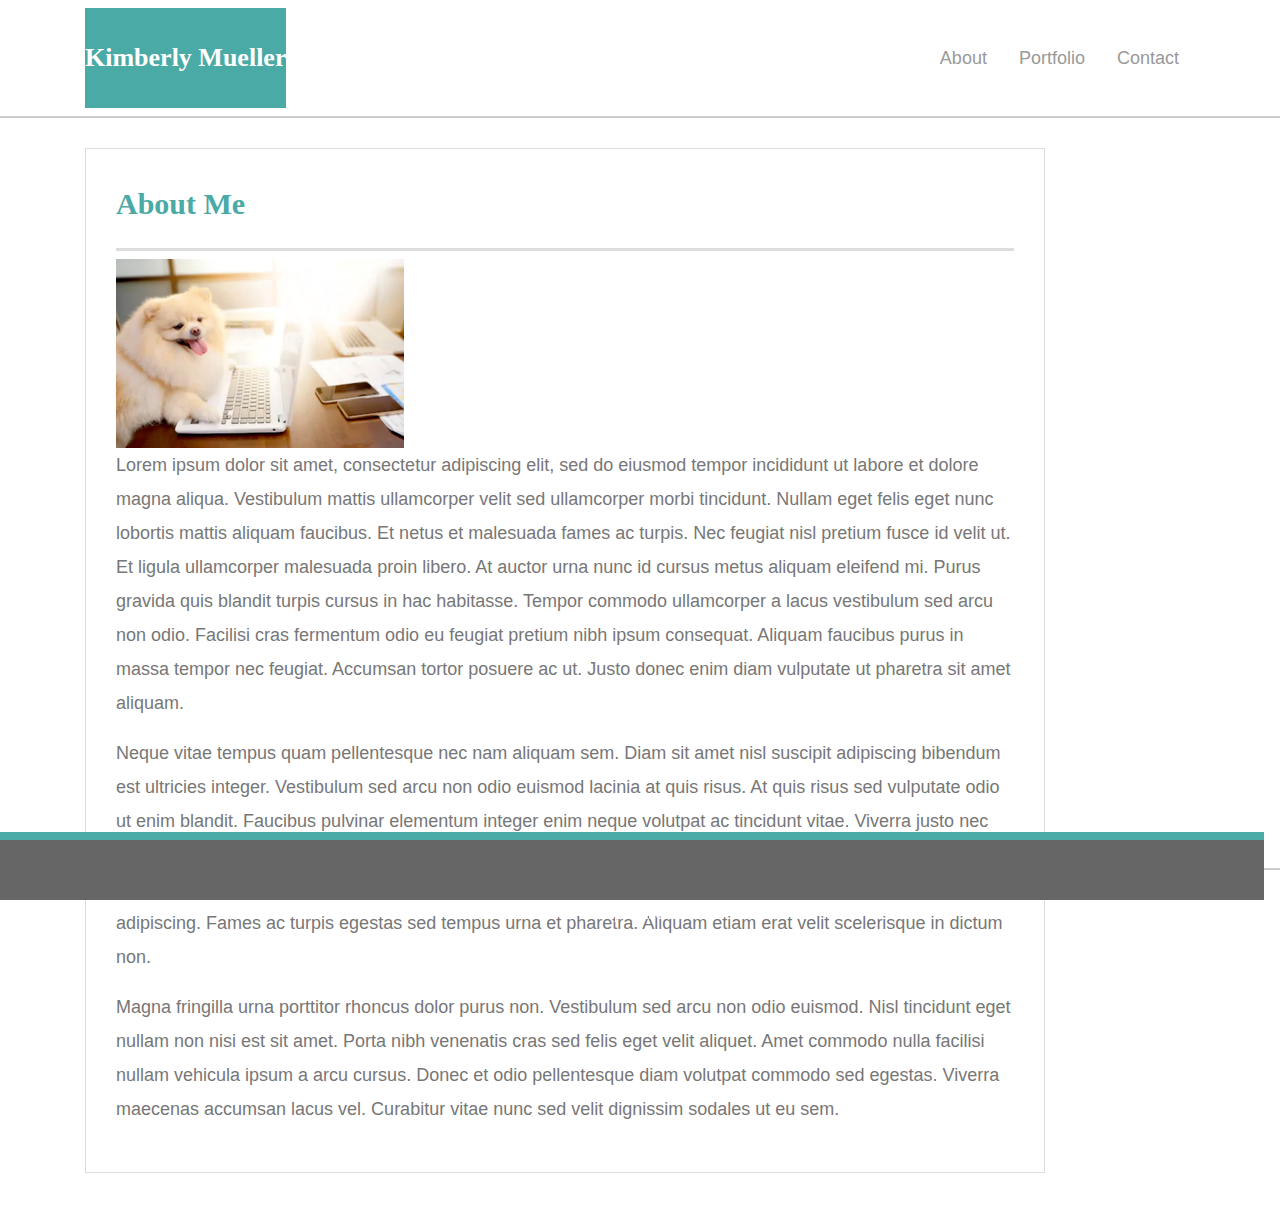
==== index.html @ 8d172f46 "revised margins and padding in container-fluid" ====
<!DOCTYPE html>
<html lang="en">

<head>
    <meta charset="UTF-8">
    <meta name="viewport" content="width=device-width, initial-scale=1.0">
    <meta http-equiv="X-UA-Compatible" content="ie=edge">
    <title>About | Kimberly</title>

    <link rel="stylesheet" type="text/css" href="./assets/css/reset.css">
    <link rel="stylesheet" href="https://stackpath.bootstrapcdn.com/bootstrap/4.3.1/css/bootstrap.min.css" integrity="sha384-ggOyR0iXCbMQv3Xipma34MD+dH/1fQ784/j6cY/iJTQUOhcWr7x9JvoRxT2MZw1T" crossorigin="anonymous">
    <link rel="stylesheet" type="text/css" href="./assets/css/style.css">
    <link rel="stylesheet" href="./assets/images">
</head>

<body>
    <div class="container-fluid">
        <nav class="navbar navbar-expand-lg navbar-light bg-white">
            <div class="container">
                <a class="navbar-brand">Kimberly Mueller</a>
                <ul class="nav justify-content-end">
                    <li class="nav-item">
                        <a class="nav-link active" href="index.html">About</a>
                    </li>
                    <li class="nav-item">
                        <a class="nav-link" href="portfolio.html">Portfolio</a>
                    </li>
                    <li class="nav-item">
                        <a class="nav-link" href="contact.html">Contact</a>
                    </li>
                </ul>
            </div>

        </nav>

        <div class="container">
            <section class="main-section">
                <h1>About Me</h1>

                <img src="assets/images/about-me.PNG" class="kam-pic" alt="Kimberly Mueller">


                <p>Lorem ipsum dolor sit amet, consectetur adipiscing elit, sed do eiusmod tempor incididunt ut labore et dolore magna aliqua. Vestibulum mattis ullamcorper velit sed ullamcorper morbi tincidunt. Nullam eget felis eget nunc lobortis mattis
                    aliquam faucibus. Et netus et malesuada fames ac turpis. Nec feugiat nisl pretium fusce id velit ut. Et ligula ullamcorper malesuada proin libero. At auctor urna nunc id cursus metus aliquam eleifend mi. Purus gravida quis blandit
                    turpis cursus in hac habitasse. Tempor commodo ullamcorper a lacus vestibulum sed arcu non odio. Facilisi cras fermentum odio eu feugiat pretium nibh ipsum consequat. Aliquam faucibus purus in massa tempor nec feugiat. Accumsan tortor
                    posuere ac ut. Justo donec enim diam vulputate ut pharetra sit amet aliquam.</p>

                <p>Neque vitae tempus quam pellentesque nec nam aliquam sem. Diam sit amet nisl suscipit adipiscing bibendum est ultricies integer. Vestibulum sed arcu non odio euismod lacinia at quis risus. At quis risus sed vulputate odio ut enim blandit.
                    Faucibus pulvinar elementum integer enim neque volutpat ac tincidunt vitae. Viverra justo nec ultrices dui. Sit amet luctus venenatis lectus magna fringilla. Dolor sit amet consectetur adipiscing elit duis tristique. Quis auctor elit
                    sed vulputate mi sit amet. Morbi quis commodo odio aenean sed adipiscing diam donec adipiscing. Fames ac turpis egestas sed tempus urna et pharetra. Aliquam etiam erat velit scelerisque in dictum non.</p>

                <p>Magna fringilla urna porttitor rhoncus dolor purus non. Vestibulum sed arcu non odio euismod. Nisl tincidunt eget nullam non nisi est sit amet. Porta nibh venenatis cras sed felis eget velit aliquet. Amet commodo nulla facilisi nullam
                    vehicula ipsum a arcu cursus. Donec et odio pellentesque diam volutpat commodo sed egestas. Viverra maecenas accumsan lacus vel. Curabitur vitae nunc sed velit dignissim sodales ut eu sem.</p>



            </section>

        </div>


        <footer class="fixed-bottom">
            <nav class="navbar fixed-bottom navbar-light bg-faded">
                <a class="navbar-brand fixed-bottom">Copyright &copy;</a>
            </nav>
        </footer>


    </div>


</body>

</html>
---- assets/css/style.css ----
body {
    font-family: Arial, "Helvetica Neue", Helvetica, sans-serif;
    font-size: 18px;
    line-height: 34px;
    color: #777777;
    background-color: #ffffff;
    background: url("https://www.toptal.com/designers/subtlepatterns/patterns/spring.png");
}

.container-fluid {
    margin-right: auto;
    margin-left: auto;
    padding-right: 0px;
    padding-left: 0px;
}

.navbar {
    background-color: #ffffff;
    border-bottom-color: #777777;
    margin: 0 0 30px;
    border-bottom: 2px solid #cccccc;
}

.navbar-light {
    color: #ffffff;
}

a.navbar-brand {
    background-color: #4aaaa5;
    font-family: Georgia, Times, "Times New Roman", serif;
    font-size: 26px;
    font-weight: 700;
    line-height: 90px;
}

a.nav-link {
    color: #999;
}

h1,
h2,
h3 {
    font-family: Georgia, Times, "Times New Roman", serif;
    font-weight: 700;
    color: #4aaaa5;
}

h1 {
    padding-bottom: 20px;
    font-size: 30px;
    line-height: 49px;
    border-bottom: 3px solid #dddddd;
}

.main-section {
    float: left;
    width: 100%;
    max-width: 960px;
    padding: 30px;
    margin: 0 0 40px;
    background: #ffffff;
    border: 1px solid #dddddd;
}

a.fixed-bottom {
    padding: 30px 0;
    clear: both;
    font-size: 12px;
    position: fixed;
    color: #cccccc;
    text-align: center;
    background: #666666;
    border-top: 8px solid #4aaaa5;
    height: 50px;
}
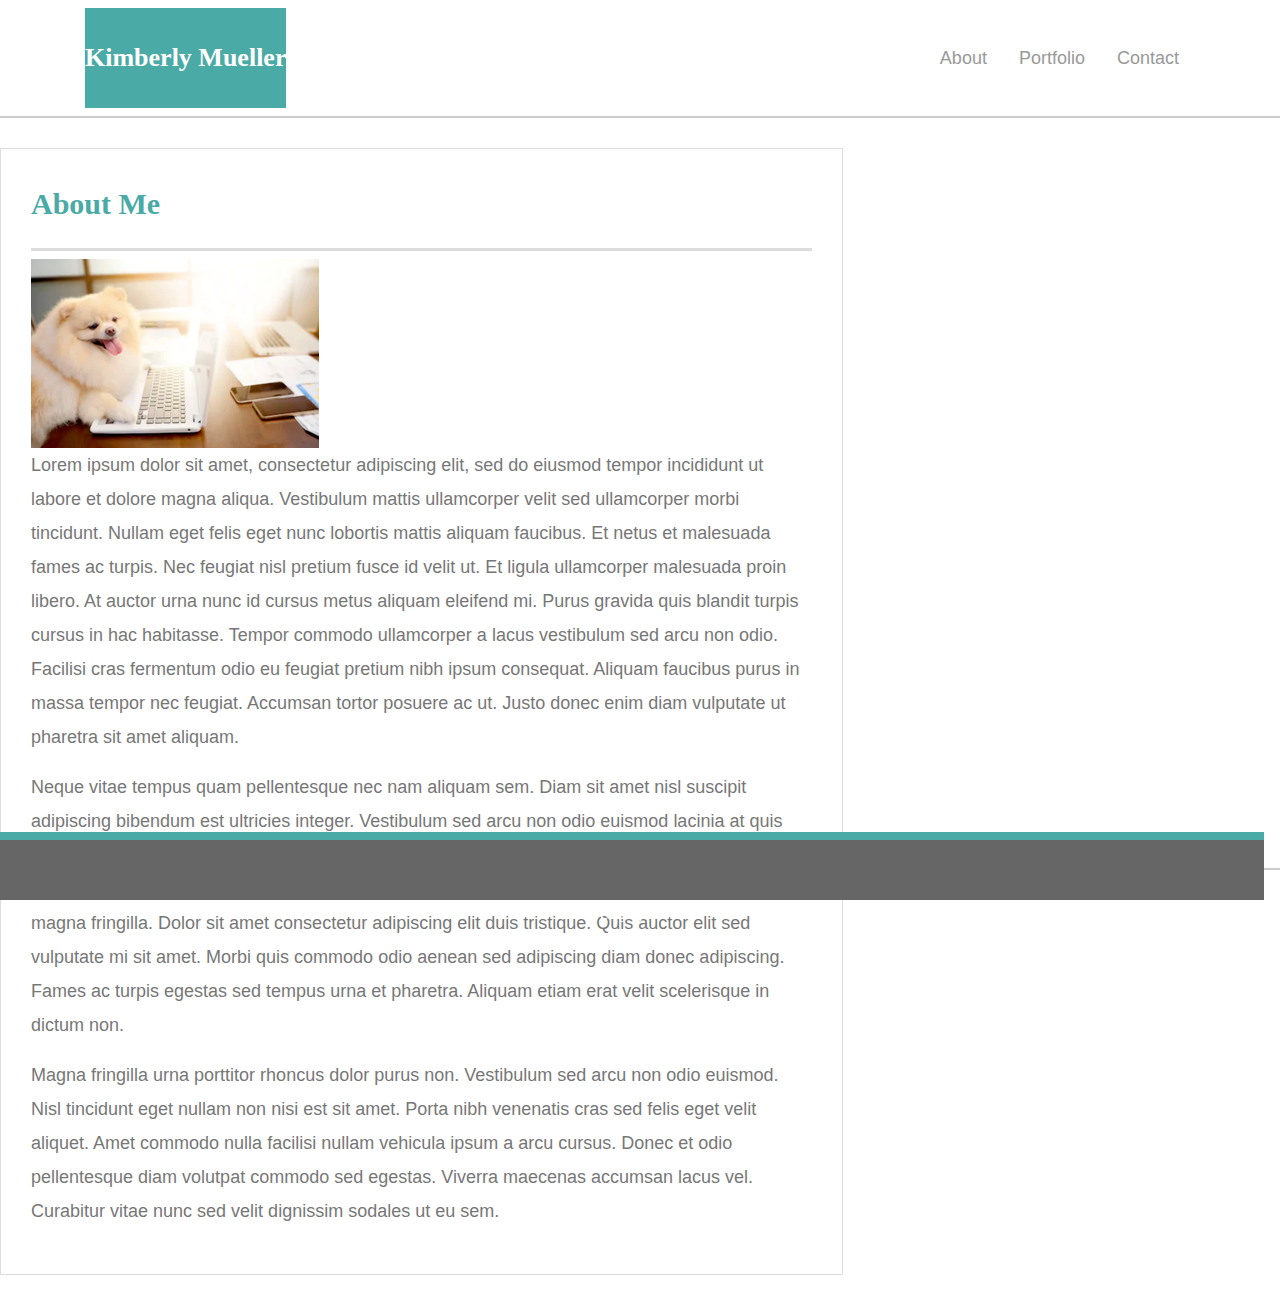
==== commit e0112be3: "added grid layout" ====
--- a/index.html
+++ b/index.html
@@ -33,7 +33,33 @@
 
         </nav>
 
-        <div class="container">
+        <div class="row">
+            <div class="col-sm-8">
+                <section class="main-section">
+                    <h1>About Me</h1>
+
+                    <img src="assets/images/about-me.PNG" class="kam-pic" alt="Kimberly Mueller">
+
+                    <p>Lorem ipsum dolor sit amet, consectetur adipiscing elit, sed do eiusmod tempor incididunt ut labore et dolore magna aliqua. Vestibulum mattis ullamcorper velit sed ullamcorper morbi tincidunt. Nullam eget felis eget nunc lobortis mattis
+                        aliquam faucibus. Et netus et malesuada fames ac turpis. Nec feugiat nisl pretium fusce id velit ut. Et ligula ullamcorper malesuada proin libero. At auctor urna nunc id cursus metus aliquam eleifend mi. Purus gravida quis blandit
+                        turpis cursus in hac habitasse. Tempor commodo ullamcorper a lacus vestibulum sed arcu non odio. Facilisi cras fermentum odio eu feugiat pretium nibh ipsum consequat. Aliquam faucibus purus in massa tempor nec feugiat. Accumsan
+                        tortor posuere ac ut. Justo donec enim diam vulputate ut pharetra sit amet aliquam.</p>
+
+                    <p>Neque vitae tempus quam pellentesque nec nam aliquam sem. Diam sit amet nisl suscipit adipiscing bibendum est ultricies integer. Vestibulum sed arcu non odio euismod lacinia at quis risus. At quis risus sed vulputate odio ut enim blandit.Faucibus
+                        pulvinar elementum integer enim neque volutpat ac tincidunt vitae. Viverra justo nec ultrices dui. Sit amet luctus venenatis lectus magna fringilla. Dolor sit amet consectetur adipiscing elit duis tristique. Quis auctor elit sed
+                        vulputate mi sit amet. Morbi quis commodo odio aenean sed adipiscing diam donec adipiscing. Fames ac turpis egestas sed tempus urna et pharetra. Aliquam etiam erat velit scelerisque in dictum non.</p>
+
+                    <p>Magna fringilla urna porttitor rhoncus dolor purus non. Vestibulum sed arcu non odio euismod. Nisl tincidunt eget nullam non nisi est sit amet. Porta nibh venenatis cras sed felis eget velit aliquet. Amet commodo nulla facilisi nullam
+                        vehicula ipsum a arcu cursus. Donec et odio pellentesque diam volutpat commodo sed egestas. Viverra maecenas accumsan lacus vel. Curabitur vitae nunc sed velit dignissim sodales ut eu sem.
+                    </p>
+
+
+                </section>
+
+            </div>
+        </div>
+
+        <!-- <div class="container">
             <section class="main-section">
                 <h1>About Me</h1>
 
@@ -50,13 +76,14 @@
                     sed vulputate mi sit amet. Morbi quis commodo odio aenean sed adipiscing diam donec adipiscing. Fames ac turpis egestas sed tempus urna et pharetra. Aliquam etiam erat velit scelerisque in dictum non.</p>
 
                 <p>Magna fringilla urna porttitor rhoncus dolor purus non. Vestibulum sed arcu non odio euismod. Nisl tincidunt eget nullam non nisi est sit amet. Porta nibh venenatis cras sed felis eget velit aliquet. Amet commodo nulla facilisi nullam
-                    vehicula ipsum a arcu cursus. Donec et odio pellentesque diam volutpat commodo sed egestas. Viverra maecenas accumsan lacus vel. Curabitur vitae nunc sed velit dignissim sodales ut eu sem.</p>
+                    vehicula ipsum a arcu cursus. Donec et odio pellentesque diam volutpat commodo sed egestas. Viverra maecenas accumsan lacus vel. Curabitur vitae nunc sed velit dignissim sodales ut eu sem.
+                </p> 
 
 
 
             </section>
 
-        </div>
+        </div> -->
 
 
         <footer class="fixed-bottom">
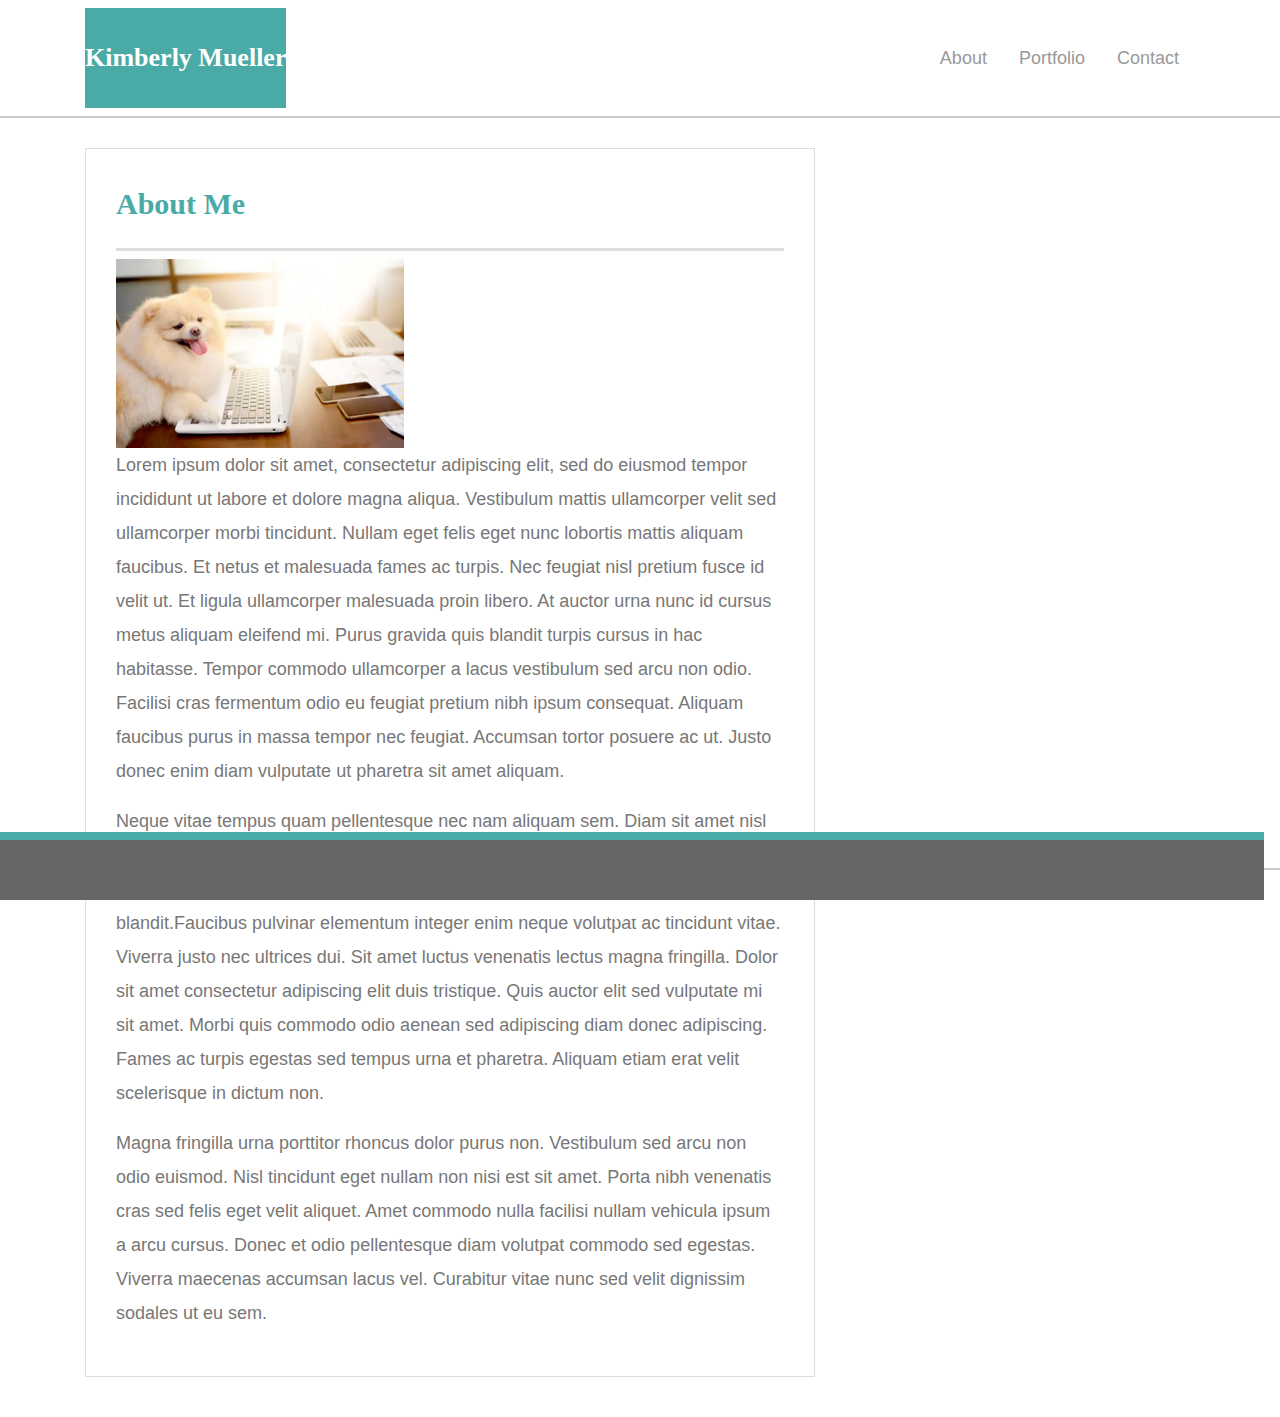
==== commit ec27b9ad: "addedgrid layout" ====
--- a/index.html
+++ b/index.html
@@ -33,31 +33,35 @@
 
         </nav>
 
-        <div class="row">
-            <div class="col-sm-8">
-                <section class="main-section">
-                    <h1>About Me</h1>
+        <div class="container">
+            <div class="row">
+                <div class="col-sm-8">
+                    <section class="main-section">
+                        <h1>About Me</h1>
 
-                    <img src="assets/images/about-me.PNG" class="kam-pic" alt="Kimberly Mueller">
+                        <img src="assets/images/about-me.PNG" class="kam-pic" alt="Kimberly Mueller">
 
-                    <p>Lorem ipsum dolor sit amet, consectetur adipiscing elit, sed do eiusmod tempor incididunt ut labore et dolore magna aliqua. Vestibulum mattis ullamcorper velit sed ullamcorper morbi tincidunt. Nullam eget felis eget nunc lobortis mattis
-                        aliquam faucibus. Et netus et malesuada fames ac turpis. Nec feugiat nisl pretium fusce id velit ut. Et ligula ullamcorper malesuada proin libero. At auctor urna nunc id cursus metus aliquam eleifend mi. Purus gravida quis blandit
-                        turpis cursus in hac habitasse. Tempor commodo ullamcorper a lacus vestibulum sed arcu non odio. Facilisi cras fermentum odio eu feugiat pretium nibh ipsum consequat. Aliquam faucibus purus in massa tempor nec feugiat. Accumsan
-                        tortor posuere ac ut. Justo donec enim diam vulputate ut pharetra sit amet aliquam.</p>
+                        <p>Lorem ipsum dolor sit amet, consectetur adipiscing elit, sed do eiusmod tempor incididunt ut labore et dolore magna aliqua. Vestibulum mattis ullamcorper velit sed ullamcorper morbi tincidunt. Nullam eget felis eget nunc lobortis
+                            mattis aliquam faucibus. Et netus et malesuada fames ac turpis. Nec feugiat nisl pretium fusce id velit ut. Et ligula ullamcorper malesuada proin libero. At auctor urna nunc id cursus metus aliquam eleifend mi. Purus gravida
+                            quis blandit turpis cursus in hac habitasse. Tempor commodo ullamcorper a lacus vestibulum sed arcu non odio. Facilisi cras fermentum odio eu feugiat pretium nibh ipsum consequat. Aliquam faucibus purus in massa tempor nec
+                            feugiat. Accumsan tortor posuere ac ut. Justo donec enim diam vulputate ut pharetra sit amet aliquam.</p>
 
-                    <p>Neque vitae tempus quam pellentesque nec nam aliquam sem. Diam sit amet nisl suscipit adipiscing bibendum est ultricies integer. Vestibulum sed arcu non odio euismod lacinia at quis risus. At quis risus sed vulputate odio ut enim blandit.Faucibus
-                        pulvinar elementum integer enim neque volutpat ac tincidunt vitae. Viverra justo nec ultrices dui. Sit amet luctus venenatis lectus magna fringilla. Dolor sit amet consectetur adipiscing elit duis tristique. Quis auctor elit sed
-                        vulputate mi sit amet. Morbi quis commodo odio aenean sed adipiscing diam donec adipiscing. Fames ac turpis egestas sed tempus urna et pharetra. Aliquam etiam erat velit scelerisque in dictum non.</p>
+                        <p>Neque vitae tempus quam pellentesque nec nam aliquam sem. Diam sit amet nisl suscipit adipiscing bibendum est ultricies integer. Vestibulum sed arcu non odio euismod lacinia at quis risus. At quis risus sed vulputate odio ut enim
+                            blandit.Faucibus pulvinar elementum integer enim neque volutpat ac tincidunt vitae. Viverra justo nec ultrices dui. Sit amet luctus venenatis lectus magna fringilla. Dolor sit amet consectetur adipiscing elit duis tristique.
+                            Quis auctor elit sed vulputate mi sit amet. Morbi quis commodo odio aenean sed adipiscing diam donec adipiscing. Fames ac turpis egestas sed tempus urna et pharetra. Aliquam etiam erat velit scelerisque in dictum non.</p>
 
-                    <p>Magna fringilla urna porttitor rhoncus dolor purus non. Vestibulum sed arcu non odio euismod. Nisl tincidunt eget nullam non nisi est sit amet. Porta nibh venenatis cras sed felis eget velit aliquet. Amet commodo nulla facilisi nullam
-                        vehicula ipsum a arcu cursus. Donec et odio pellentesque diam volutpat commodo sed egestas. Viverra maecenas accumsan lacus vel. Curabitur vitae nunc sed velit dignissim sodales ut eu sem.
-                    </p>
+                        <p>Magna fringilla urna porttitor rhoncus dolor purus non. Vestibulum sed arcu non odio euismod. Nisl tincidunt eget nullam non nisi est sit amet. Porta nibh venenatis cras sed felis eget velit aliquet. Amet commodo nulla facilisi
+                            nullam vehicula ipsum a arcu cursus. Donec et odio pellentesque diam volutpat commodo sed egestas. Viverra maecenas accumsan lacus vel. Curabitur vitae nunc sed velit dignissim sodales ut eu sem.
+                        </p>
 
 
-                </section>
+                    </section>
 
+                </div>
             </div>
+
         </div>
+
 
         <!-- <div class="container">
             <section class="main-section">
--- a/assets/css/style.css
+++ b/assets/css/style.css
@@ -52,6 +52,11 @@
     border-bottom: 3px solid #dddddd;
 }
 
+#main-container {
+    padding-top: 130px;
+    min-height: calc(100vh - 70px);
+}
+
 .main-section {
     float: left;
     width: 100%;
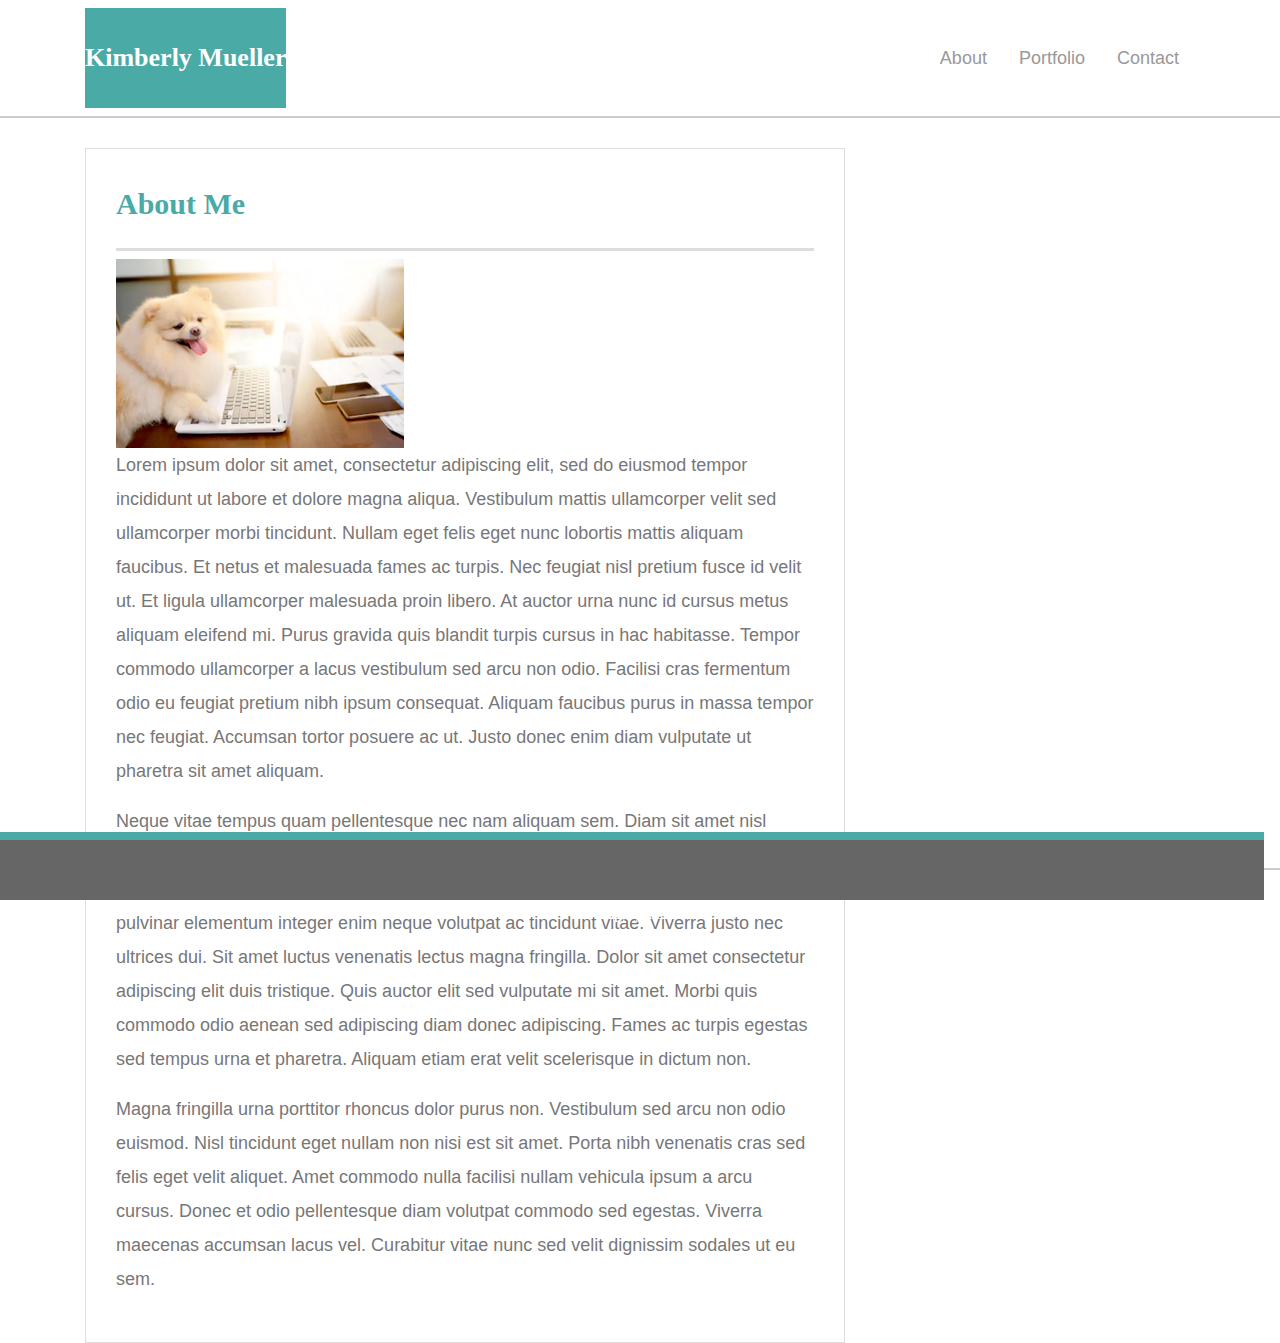
==== commit 1aa41f3a: "revised navbar to make it responsive" ====
--- a/index.html
+++ b/index.html
@@ -36,7 +36,7 @@
         <div class="container">
             <div class="row">
                 <div class="col-sm-8">
-                    <section class="main-section">
+                    <section class="container main-section">
                         <h1>About Me</h1>
 
                         <img src="assets/images/about-me.PNG" class="kam-pic" alt="Kimberly Mueller">
--- a/assets/css/style.css
+++ b/assets/css/style.css
@@ -1,3 +1,7 @@
+* {
+    box-sizing: border-box;
+}
+
 body {
     font-family: Arial, "Helvetica Neue", Helvetica, sans-serif;
     font-size: 18px;
@@ -61,6 +65,7 @@
     float: left;
     width: 100%;
     max-width: 960px;
+    position: absolute;
     padding: 30px;
     margin: 0 0 40px;
     background: #ffffff;
@@ -77,4 +82,10 @@
     background: #666666;
     border-top: 8px solid #4aaaa5;
     height: 50px;
+}
+
+@media only screen and (max-width: 600px) {
+    body {
+        background-color: lightblue;
+    }
 }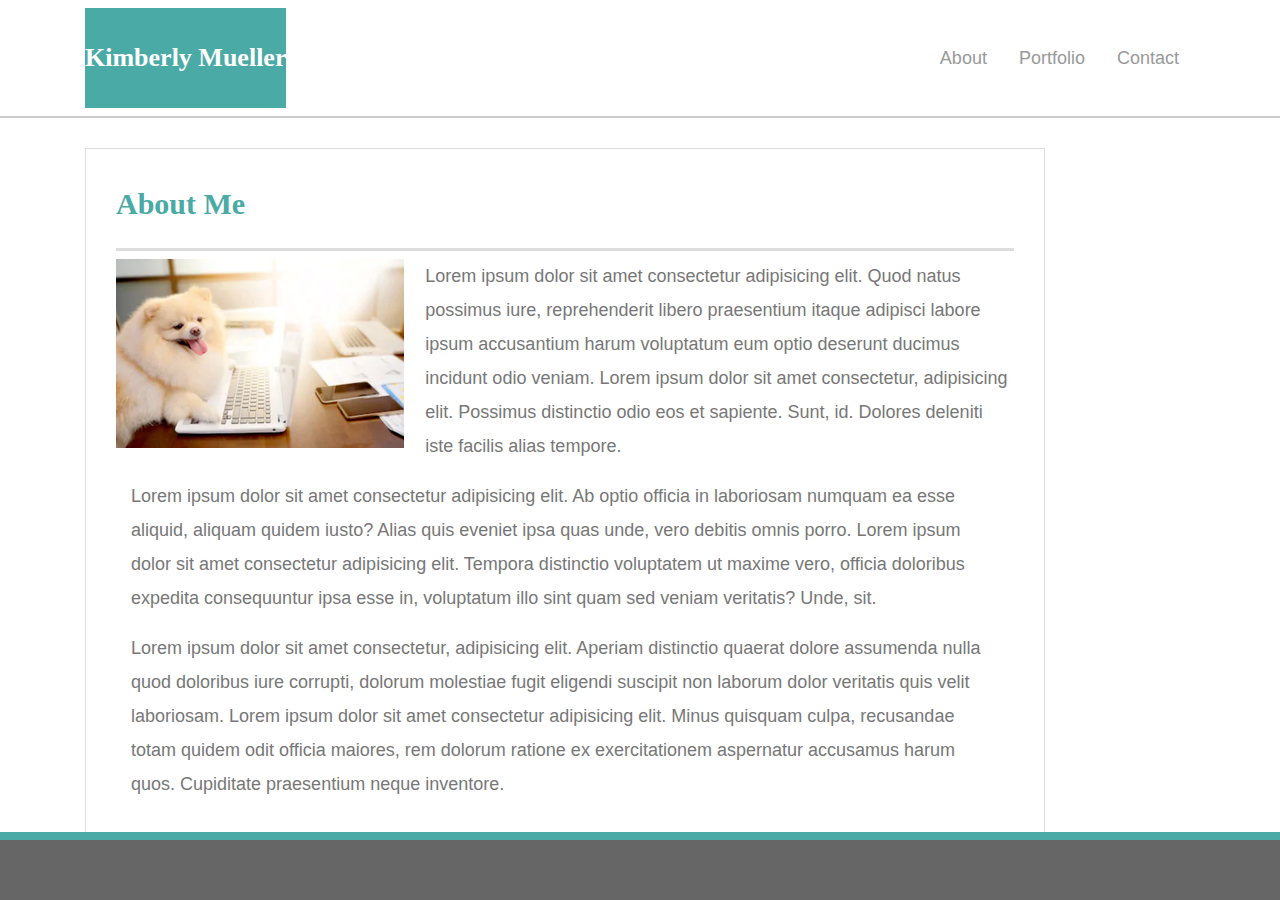
==== commit 727df4fa: "added grid layout" ====
--- a/index.html
+++ b/index.html
@@ -1,16 +1,23 @@
-<!DOCTYPE html>
+<!doctype html>
 <html lang="en">
 
 <head>
+    <!-- Required meta tags -->
     <meta charset="UTF-8">
     <meta name="viewport" content="width=device-width, initial-scale=1.0">
     <meta http-equiv="X-UA-Compatible" content="ie=edge">
-    <title>About | Kimberly</title>
 
+    <!--Reset CSS-->
     <link rel="stylesheet" type="text/css" href="./assets/css/reset.css">
+    <!-- Bootstrap CSS -->
     <link rel="stylesheet" href="https://stackpath.bootstrapcdn.com/bootstrap/4.3.1/css/bootstrap.min.css" integrity="sha384-ggOyR0iXCbMQv3Xipma34MD+dH/1fQ784/j6cY/iJTQUOhcWr7x9JvoRxT2MZw1T" crossorigin="anonymous">
+    <!--Custom stylesheet-->
     <link rel="stylesheet" type="text/css" href="./assets/css/style.css">
+
+    <!--Images-->
     <link rel="stylesheet" href="./assets/images">
+
+    <title>About | Kimberly Mueller</title>
 </head>
 
 <body>
@@ -32,72 +39,62 @@
             </div>
 
         </nav>
+    </div>
 
-        <div class="container">
+    <div class="container">
+        <section class="main-section">
+            <h1>About Me</h1>
+
             <div class="row">
-                <div class="col-sm-8">
-                    <section class="container main-section">
-                        <h1>About Me</h1>
-
-                        <img src="assets/images/about-me.PNG" class="kam-pic" alt="Kimberly Mueller">
-
-                        <p>Lorem ipsum dolor sit amet, consectetur adipiscing elit, sed do eiusmod tempor incididunt ut labore et dolore magna aliqua. Vestibulum mattis ullamcorper velit sed ullamcorper morbi tincidunt. Nullam eget felis eget nunc lobortis
-                            mattis aliquam faucibus. Et netus et malesuada fames ac turpis. Nec feugiat nisl pretium fusce id velit ut. Et ligula ullamcorper malesuada proin libero. At auctor urna nunc id cursus metus aliquam eleifend mi. Purus gravida
-                            quis blandit turpis cursus in hac habitasse. Tempor commodo ullamcorper a lacus vestibulum sed arcu non odio. Facilisi cras fermentum odio eu feugiat pretium nibh ipsum consequat. Aliquam faucibus purus in massa tempor nec
-                            feugiat. Accumsan tortor posuere ac ut. Justo donec enim diam vulputate ut pharetra sit amet aliquam.</p>
-
-                        <p>Neque vitae tempus quam pellentesque nec nam aliquam sem. Diam sit amet nisl suscipit adipiscing bibendum est ultricies integer. Vestibulum sed arcu non odio euismod lacinia at quis risus. At quis risus sed vulputate odio ut enim
-                            blandit.Faucibus pulvinar elementum integer enim neque volutpat ac tincidunt vitae. Viverra justo nec ultrices dui. Sit amet luctus venenatis lectus magna fringilla. Dolor sit amet consectetur adipiscing elit duis tristique.
-                            Quis auctor elit sed vulputate mi sit amet. Morbi quis commodo odio aenean sed adipiscing diam donec adipiscing. Fames ac turpis egestas sed tempus urna et pharetra. Aliquam etiam erat velit scelerisque in dictum non.</p>
-
-                        <p>Magna fringilla urna porttitor rhoncus dolor purus non. Vestibulum sed arcu non odio euismod. Nisl tincidunt eget nullam non nisi est sit amet. Porta nibh venenatis cras sed felis eget velit aliquet. Amet commodo nulla facilisi
-                            nullam vehicula ipsum a arcu cursus. Donec et odio pellentesque diam volutpat commodo sed egestas. Viverra maecenas accumsan lacus vel. Curabitur vitae nunc sed velit dignissim sodales ut eu sem.
-                        </p>
-
-
-                    </section>
-
+                <div class="col-4">
+                    <img src="assets/images/about-me.PNG" class="kam-pic" alt="Kimberly Mueller">
+                </div>
+                <div class="col-8">
+                    <p>Lorem ipsum dolor sit amet consectetur adipisicing elit. Quod natus possimus iure, reprehenderit libero praesentium itaque adipisci labore ipsum accusantium harum voluptatum eum optio deserunt ducimus incidunt odio veniam. Lorem ipsum
+                        dolor sit amet consectetur, adipisicing elit. Possimus distinctio odio eos et sapiente. Sunt, id. Dolores deleniti iste facilis alias tempore.</p>
                 </div>
             </div>
-
-        </div>
-
-
-        <!-- <div class="container">
-            <section class="main-section">
-                <h1>About Me</h1>
-
-                <img src="assets/images/about-me.PNG" class="kam-pic" alt="Kimberly Mueller">
-
-
-                <p>Lorem ipsum dolor sit amet, consectetur adipiscing elit, sed do eiusmod tempor incididunt ut labore et dolore magna aliqua. Vestibulum mattis ullamcorper velit sed ullamcorper morbi tincidunt. Nullam eget felis eget nunc lobortis mattis
-                    aliquam faucibus. Et netus et malesuada fames ac turpis. Nec feugiat nisl pretium fusce id velit ut. Et ligula ullamcorper malesuada proin libero. At auctor urna nunc id cursus metus aliquam eleifend mi. Purus gravida quis blandit
-                    turpis cursus in hac habitasse. Tempor commodo ullamcorper a lacus vestibulum sed arcu non odio. Facilisi cras fermentum odio eu feugiat pretium nibh ipsum consequat. Aliquam faucibus purus in massa tempor nec feugiat. Accumsan tortor
-                    posuere ac ut. Justo donec enim diam vulputate ut pharetra sit amet aliquam.</p>
-
-                <p>Neque vitae tempus quam pellentesque nec nam aliquam sem. Diam sit amet nisl suscipit adipiscing bibendum est ultricies integer. Vestibulum sed arcu non odio euismod lacinia at quis risus. At quis risus sed vulputate odio ut enim blandit.
-                    Faucibus pulvinar elementum integer enim neque volutpat ac tincidunt vitae. Viverra justo nec ultrices dui. Sit amet luctus venenatis lectus magna fringilla. Dolor sit amet consectetur adipiscing elit duis tristique. Quis auctor elit
-                    sed vulputate mi sit amet. Morbi quis commodo odio aenean sed adipiscing diam donec adipiscing. Fames ac turpis egestas sed tempus urna et pharetra. Aliquam etiam erat velit scelerisque in dictum non.</p>
-
-                <p>Magna fringilla urna porttitor rhoncus dolor purus non. Vestibulum sed arcu non odio euismod. Nisl tincidunt eget nullam non nisi est sit amet. Porta nibh venenatis cras sed felis eget velit aliquet. Amet commodo nulla facilisi nullam
-                    vehicula ipsum a arcu cursus. Donec et odio pellentesque diam volutpat commodo sed egestas. Viverra maecenas accumsan lacus vel. Curabitur vitae nunc sed velit dignissim sodales ut eu sem.
-                </p> 
+            <!-- <div class="row"> -->
+            <div class="col">
+                <p>Lorem ipsum dolor sit amet consectetur adipisicing elit. Ab optio officia in laboriosam numquam ea esse aliquid, aliquam quidem iusto? Alias quis eveniet ipsa quas unde, vero debitis omnis porro. Lorem ipsum dolor sit amet consectetur
+                    adipisicing elit. Tempora distinctio voluptatem ut maxime vero, officia doloribus expedita consequuntur ipsa esse in, voluptatum illo sint quam sed veniam veritatis? Unde, sit.</p>
+            </div>
+            <!-- </div> -->
+            <!-- <div class="row"> -->
+            <div class="col">
+                <p>Lorem ipsum dolor sit amet consectetur, adipisicing elit. Aperiam distinctio quaerat dolore assumenda nulla quod doloribus iure corrupti, dolorum molestiae fugit eligendi suscipit non laborum dolor veritatis quis velit laboriosam. Lorem
+                    ipsum dolor sit amet consectetur adipisicing elit. Minus quisquam culpa, recusandae totam quidem odit officia maiores, rem dolorum ratione ex exercitationem aspernatur accusamus harum quos. Cupiditate praesentium neque inventore.</p>
+            </div>
+            <!-- </div> -->
 
 
 
-            </section>
 
-        </div> -->
+            <!-- <p>Neque vitae tempus quam pellentesque nec nam aliquam sem. Diam sit amet nisl suscipit adipiscing bibendum est ultricies integer. Vestibulum sed arcu non odio euismod lacinia at quis risus. At quis risus sed vulputate odio ut enim blandit.Faucibus
+                pulvinar elementum integer enim neque volutpat ac tincidunt vitae. Viverra justo nec ultrices dui. Sit amet luctus venenatis lectus magna fringilla. Dolor sit amet consectetur adipiscing elit duis tristique. Quis auctor elit sed vulputate
+                mi sit amet. Morbi quis commodo odio aenean sed adipiscing diam donec adipiscing. Fames ac turpis egestas sed tempus urna et pharetra. Aliquam etiam erat velit scelerisque in dictum non.</p>
+
+            <p>Magna fringilla urna porttitor rhoncus dolor purus non. Vestibulum sed arcu non odio euismod. Nisl tincidunt eget nullam non nisi est sit amet. Porta nibh venenatis cras sed felis eget velit aliquet. Amet commodo nulla facilisi nullam vehicula
+                ipsum a arcu cursus. Donec et odio pellentesque diam volutpat commodo sed egestas. Viverra maecenas accumsan lacus vel. Curabitur vitae nunc sed velit dignissim sodales ut eu sem.
+            </p> -->
 
 
-        <footer class="fixed-bottom">
-            <nav class="navbar fixed-bottom navbar-light bg-faded">
-                <a class="navbar-brand fixed-bottom">Copyright &copy;</a>
-            </nav>
-        </footer>
+        </section>
 
 
+        </section>
+
     </div>
+
+
+
+
+    <footer class="fixed-bottom">
+        <nav class="navbar fixed-bottom navbar-light bg-faded">
+            <a class="navbar-brand fixed-bottom">Copyright &copy;</a>
+        </nav>
+    </footer>
+
 
 
 </body>
--- a/assets/css/style.css
+++ b/assets/css/style.css
@@ -72,7 +72,7 @@
     border: 1px solid #dddddd;
 }
 
-a.fixed-bottom {
+a.navbar-brand.fixed-bottom {
     padding: 30px 0;
     clear: both;
     font-size: 12px;
@@ -82,6 +82,22 @@
     background: #666666;
     border-top: 8px solid #4aaaa5;
     height: 50px;
+    width: 100%;
+}
+
+.card,
+.btn,
+.form-control {
+    border-radius: 0;
+}
+
+.btn.btn-primary.btn-lg {
+    color: #ffffff;
+    background-color: #4aaaa5;
+}
+
+.btn-primary {
+    border-color: #4aaaa5;
 }
 
 @media only screen and (max-width: 600px) {
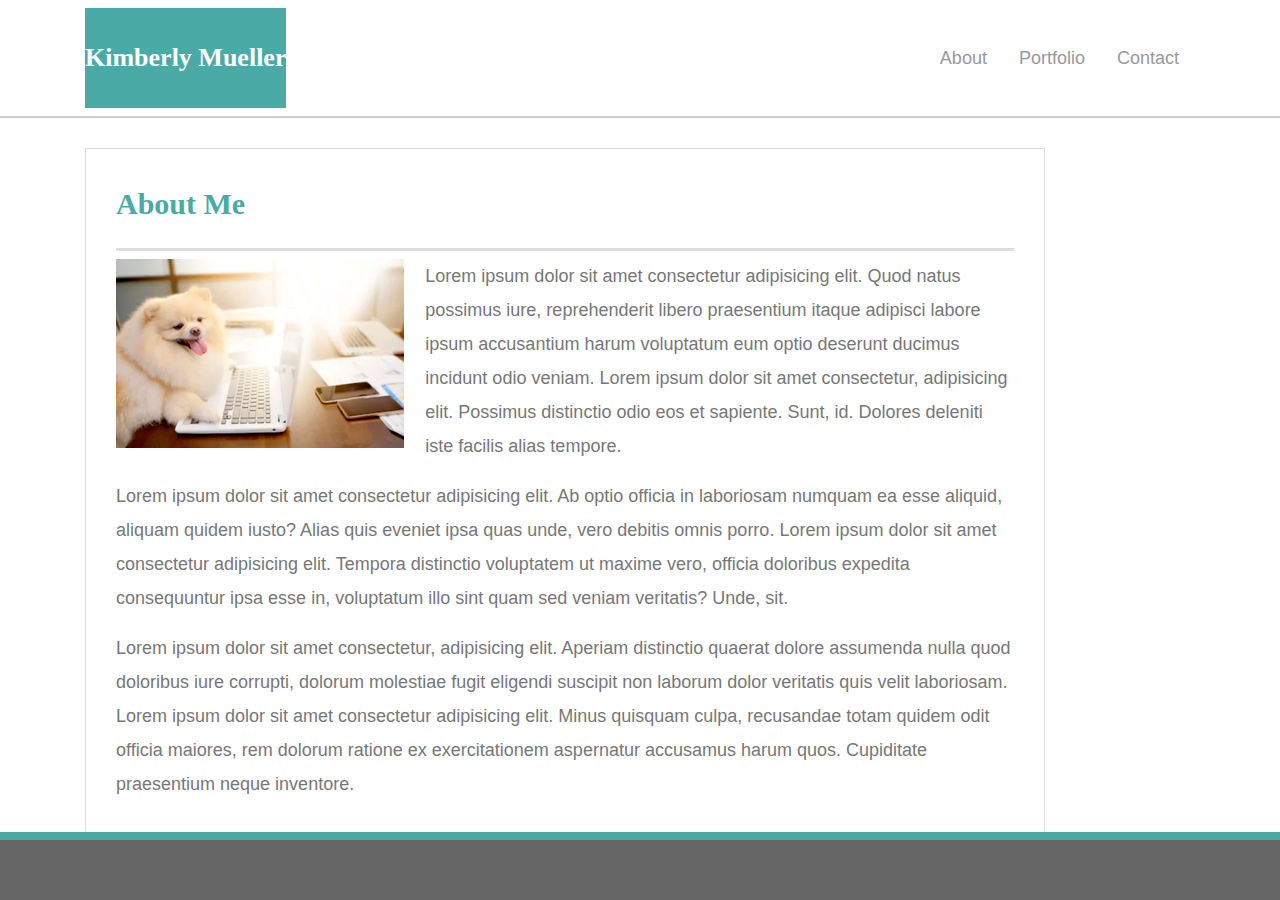
==== commit 9802e092: "revised <p> content" ====
--- a/index.html
+++ b/index.html
@@ -54,18 +54,20 @@
                         dolor sit amet consectetur, adipisicing elit. Possimus distinctio odio eos et sapiente. Sunt, id. Dolores deleniti iste facilis alias tempore.</p>
                 </div>
             </div>
-            <!-- <div class="row"> -->
-            <div class="col">
-                <p>Lorem ipsum dolor sit amet consectetur adipisicing elit. Ab optio officia in laboriosam numquam ea esse aliquid, aliquam quidem iusto? Alias quis eveniet ipsa quas unde, vero debitis omnis porro. Lorem ipsum dolor sit amet consectetur
-                    adipisicing elit. Tempora distinctio voluptatem ut maxime vero, officia doloribus expedita consequuntur ipsa esse in, voluptatum illo sint quam sed veniam veritatis? Unde, sit.</p>
+
+            <div class="row">
+                <div class="col">
+                    <p>Lorem ipsum dolor sit amet consectetur adipisicing elit. Ab optio officia in laboriosam numquam ea esse aliquid, aliquam quidem iusto? Alias quis eveniet ipsa quas unde, vero debitis omnis porro. Lorem ipsum dolor sit amet consectetur
+                        adipisicing elit. Tempora distinctio voluptatem ut maxime vero, officia doloribus expedita consequuntur ipsa esse in, voluptatum illo sint quam sed veniam veritatis? Unde, sit.</p>
+                </div>
             </div>
-            <!-- </div> -->
-            <!-- <div class="row"> -->
-            <div class="col">
-                <p>Lorem ipsum dolor sit amet consectetur, adipisicing elit. Aperiam distinctio quaerat dolore assumenda nulla quod doloribus iure corrupti, dolorum molestiae fugit eligendi suscipit non laborum dolor veritatis quis velit laboriosam. Lorem
-                    ipsum dolor sit amet consectetur adipisicing elit. Minus quisquam culpa, recusandae totam quidem odit officia maiores, rem dolorum ratione ex exercitationem aspernatur accusamus harum quos. Cupiditate praesentium neque inventore.</p>
+            <div class="row">
+                <div class="col">
+                    <p>Lorem ipsum dolor sit amet consectetur, adipisicing elit. Aperiam distinctio quaerat dolore assumenda nulla quod doloribus iure corrupti, dolorum molestiae fugit eligendi suscipit non laborum dolor veritatis quis velit laboriosam.
+                        Lorem ipsum dolor sit amet consectetur adipisicing elit. Minus quisquam culpa, recusandae totam quidem odit officia maiores, rem dolorum ratione ex exercitationem aspernatur accusamus harum quos. Cupiditate praesentium neque inventore.</p>
+                </div>
+
             </div>
-            <!-- </div> -->
 
 
 
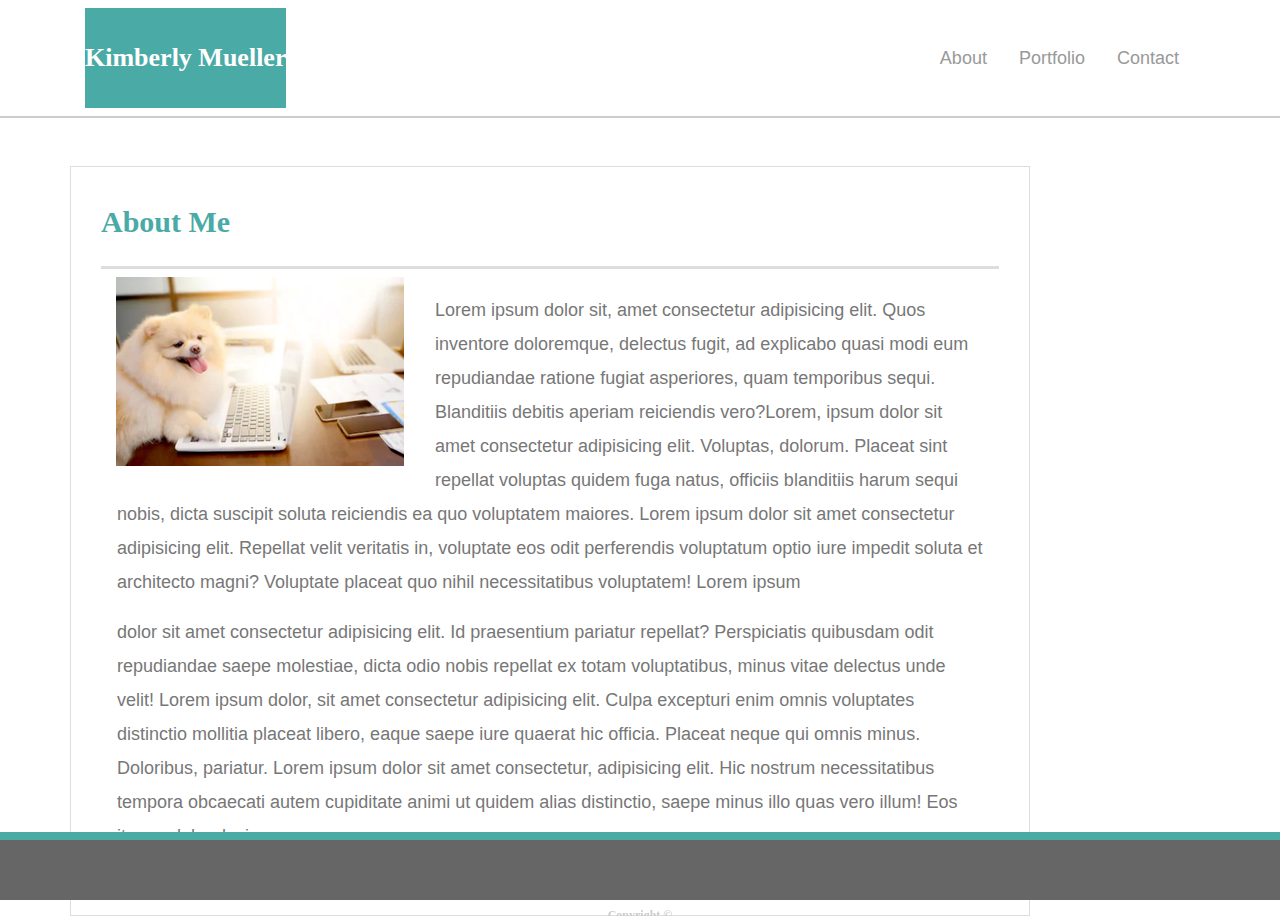
==== commit 27e902b8: "img and text on same row" ====
--- a/index.html
+++ b/index.html
@@ -27,7 +27,7 @@
                 <a class="navbar-brand">Kimberly Mueller</a>
                 <ul class="nav justify-content-end">
                     <li class="nav-item">
-                        <a class="nav-link active" href="index.html">About</a>
+                        <a class="nav-link" href="index.html">About</a>
                     </li>
                     <li class="nav-item">
                         <a class="nav-link" href="portfolio.html">Portfolio</a>
@@ -42,49 +42,30 @@
     </div>
 
     <div class="container">
-        <section class="main-section">
-            <h1>About Me</h1>
 
-            <div class="row">
-                <div class="col-4">
-                    <img src="assets/images/about-me.PNG" class="kam-pic" alt="Kimberly Mueller">
+        <div class="row single-post mt-5">
+            <section class="col-md-8 main-section">
+                <h1>About Me</h1>
+
+
+                <div class="image-wrapper float-left pr-3">
+                    <img class="pull-left img-responsive" id="kam-pic" src="assets/images/about-me.PNG" alt="Kimberly Mueller">
                 </div>
-                <div class="col-8">
-                    <p>Lorem ipsum dolor sit amet consectetur adipisicing elit. Quod natus possimus iure, reprehenderit libero praesentium itaque adipisci labore ipsum accusantium harum voluptatum eum optio deserunt ducimus incidunt odio veniam. Lorem ipsum
-                        dolor sit amet consectetur, adipisicing elit. Possimus distinctio odio eos et sapiente. Sunt, id. Dolores deleniti iste facilis alias tempore.</p>
+                <div class="single-post-content-wrapper p-3">
+                    <p>Lorem ipsum dolor sit, amet consectetur adipisicing elit. Quos inventore doloremque, delectus fugit, ad explicabo quasi modi eum repudiandae ratione fugiat asperiores, quam temporibus sequi. Blanditiis debitis aperiam reiciendis vero?Lorem,
+                        ipsum dolor sit amet consectetur adipisicing elit. Voluptas, dolorum. Placeat sint repellat voluptas quidem fuga natus, officiis blanditiis harum sequi nobis, dicta suscipit soluta reiciendis ea quo voluptatem maiores. Lorem ipsum
+                        dolor sit amet consectetur adipisicing elit. Repellat velit veritatis in, voluptate eos odit perferendis voluptatum optio iure impedit soluta et architecto magni? Voluptate placeat quo nihil necessitatibus voluptatem! Lorem ipsum</p>
+                    <p>dolor sit amet consectetur adipisicing elit. Id praesentium pariatur repellat? Perspiciatis quibusdam odit repudiandae saepe molestiae, dicta odio nobis repellat ex totam voluptatibus, minus vitae delectus unde velit! Lorem ipsum dolor,
+                        sit amet consectetur adipisicing elit. Culpa excepturi enim omnis voluptates distinctio mollitia placeat libero, eaque saepe iure quaerat hic officia. Placeat neque qui omnis minus. Doloribus, pariatur. Lorem ipsum dolor sit amet
+                        consectetur, adipisicing elit. Hic nostrum necessitatibus tempora obcaecati autem cupiditate animi ut quidem alias distinctio, saepe minus illo quas vero illum! Eos itaque dolor ducimus.</p>
                 </div>
-            </div>
-
-            <div class="row">
-                <div class="col">
-                    <p>Lorem ipsum dolor sit amet consectetur adipisicing elit. Ab optio officia in laboriosam numquam ea esse aliquid, aliquam quidem iusto? Alias quis eveniet ipsa quas unde, vero debitis omnis porro. Lorem ipsum dolor sit amet consectetur
-                        adipisicing elit. Tempora distinctio voluptatem ut maxime vero, officia doloribus expedita consequuntur ipsa esse in, voluptatum illo sint quam sed veniam veritatis? Unde, sit.</p>
-                </div>
-            </div>
-            <div class="row">
-                <div class="col">
-                    <p>Lorem ipsum dolor sit amet consectetur, adipisicing elit. Aperiam distinctio quaerat dolore assumenda nulla quod doloribus iure corrupti, dolorum molestiae fugit eligendi suscipit non laborum dolor veritatis quis velit laboriosam.
-                        Lorem ipsum dolor sit amet consectetur adipisicing elit. Minus quisquam culpa, recusandae totam quidem odit officia maiores, rem dolorum ratione ex exercitationem aspernatur accusamus harum quos. Cupiditate praesentium neque inventore.</p>
-                </div>
-
-            </div>
 
 
 
+            </section>
 
-            <!-- <p>Neque vitae tempus quam pellentesque nec nam aliquam sem. Diam sit amet nisl suscipit adipiscing bibendum est ultricies integer. Vestibulum sed arcu non odio euismod lacinia at quis risus. At quis risus sed vulputate odio ut enim blandit.Faucibus
-                pulvinar elementum integer enim neque volutpat ac tincidunt vitae. Viverra justo nec ultrices dui. Sit amet luctus venenatis lectus magna fringilla. Dolor sit amet consectetur adipiscing elit duis tristique. Quis auctor elit sed vulputate
-                mi sit amet. Morbi quis commodo odio aenean sed adipiscing diam donec adipiscing. Fames ac turpis egestas sed tempus urna et pharetra. Aliquam etiam erat velit scelerisque in dictum non.</p>
+        </div>
 
-            <p>Magna fringilla urna porttitor rhoncus dolor purus non. Vestibulum sed arcu non odio euismod. Nisl tincidunt eget nullam non nisi est sit amet. Porta nibh venenatis cras sed felis eget velit aliquet. Amet commodo nulla facilisi nullam vehicula
-                ipsum a arcu cursus. Donec et odio pellentesque diam volutpat commodo sed egestas. Viverra maecenas accumsan lacus vel. Curabitur vitae nunc sed velit dignissim sodales ut eu sem.
-            </p> -->
-
-
-        </section>
-
-
-        </section>
 
     </div>
 
--- a/assets/css/style.css
+++ b/assets/css/style.css
@@ -37,8 +37,15 @@
     line-height: 90px;
 }
 
+.container {
+    justify-content: space-between;
+}
+
 a.nav-link {
     color: #999;
+    float: right;
+    /* position: relative;
+    right: 140px; */
 }
 
 h1,
@@ -63,13 +70,20 @@
 
 .main-section {
     float: left;
-    width: 100%;
+    width: 90%;
     max-width: 960px;
     position: absolute;
     padding: 30px;
     margin: 0 0 40px;
     background: #ffffff;
     border: 1px solid #dddddd;
+}
+
+#kam-pic {
+    margin-bottom: 15px;
+    margin-right: 15px;
+    margin-left: 15px;
+    display: block;
 }
 
 a.navbar-brand.fixed-bottom {
